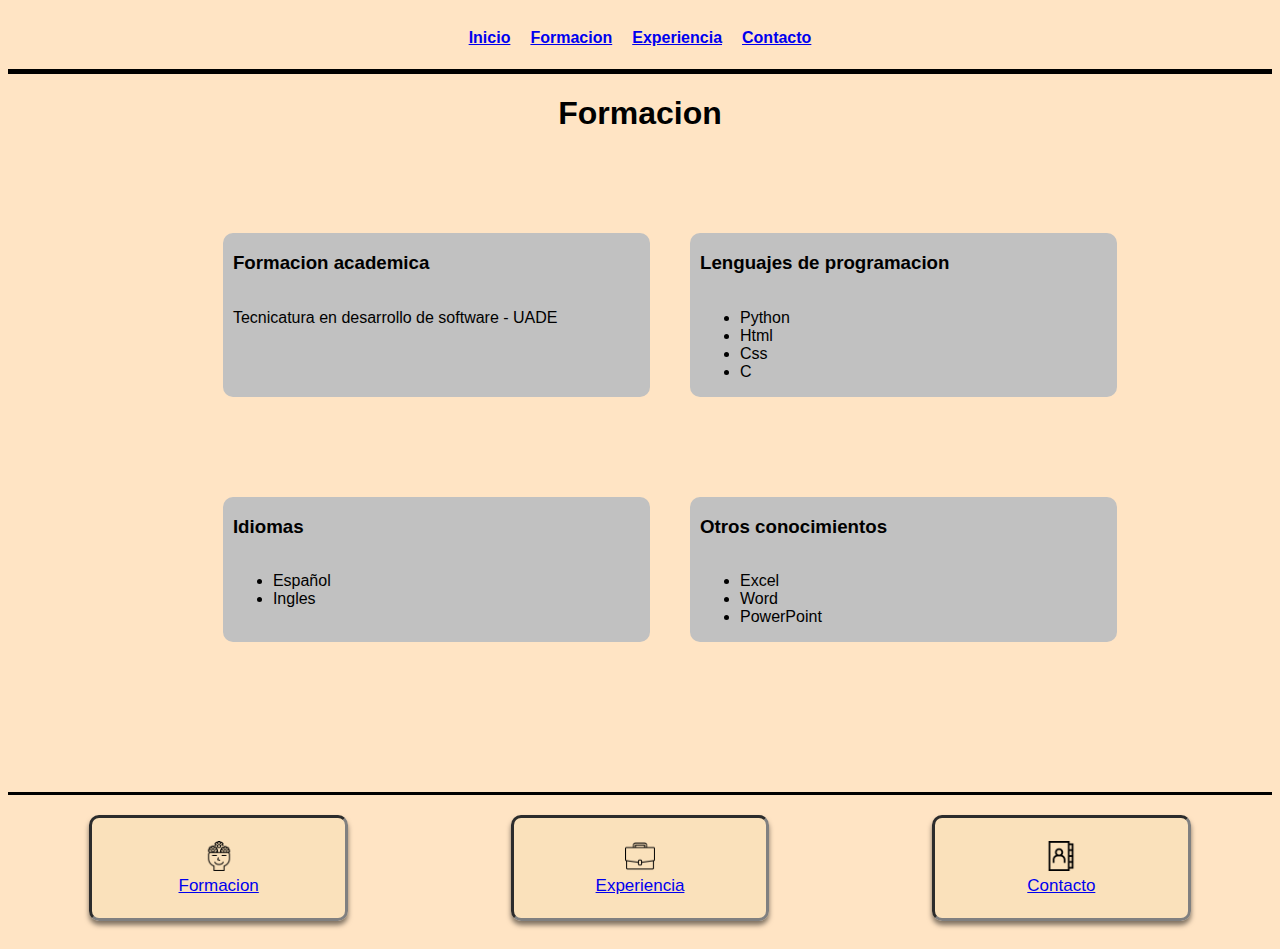
==== conocimientos.html @ deae6b4d "Version 1.0 de mi CV" ====
<!DOCTYPE html>
<html lang="en">
<head>
    <meta charset="UTF-8">
    <meta http-equiv="X-UA-Compatible" content="IE=edge">
    <meta name="viewport" content="width=device-width, initial-scale=1.0">
    <title>Document</title>
    <link rel="stylesheet" href="estilos-conocimientos.css">
    <style> </style>
</head>
<body>
    <header>
        <div class="barranav">
            <nav class="contenedor-enlaces">
                <h4><a class="enlaces" href="index.html">Inicio</a></h4>
                <h4><a class="enlaces" href="conocimientos.html">Formacion</a></ñ>
                <h4><a class="enlaces"  href="experiencia.html">Experiencia</a></h4>
                <h4><a class="enlaces" href="contacto.html">Contacto</a></h4>
            </nav>
        </div>
    </header>

    <div>
        <h1 class="titulo">Formacion</h1>
    </div>

    <div class="Contendor-conoc">
        <div class="caja">        
            <div class="conocimientos">
                <h3>
                    Formacion academica
                </h3>
                <p>Tecnicatura en desarrollo de software - UADE</p>
            </div>

            <div class="conocimientos">
                <h3>
                    Lenguajes de programacion
                </h3>
                <ul>
                    <li>Python</li>
                    <li>Html</li>
                    <li>Css</li>
                    <li>C</li>
                </ul>
            </div>
        </div>

        <div class="caja">
            <div class="conocimientos">
                <h3>
                    Idiomas
                </h3>
                <ul>
                    <li>Español</li>
                    <li>Ingles</li>
                </ul>
            </div>

            <div class="conocimientos">
                <h3>
                    Otros conocimientos
                </h3>
                <ul>
                    <li>Excel</li>
                    <li>Word</li>
                    <li>PowerPoint</li>
                </ul>
            </div>
        </div>
        
    
    </div>


    <footer>
        <div class="pestanas">
            <div class="referencias">
                </h3>
                    <a href="conocimientos.html"><img class="icono2" src="thinking.png" alt=""> <br>
                    Formacion  </a>  
                </h3>
            </div>

            <div class="referencias">
                </h3>
                    <a href="experiencia.html"><img class="icono2" src="suitcase.png" alt=""> <br>
                    Experiencia  </a>  
                </h3>
            </div>

            <div class="referencias">
            </h3>
                <a href="contacto.html"><img class="icono2" src="contacts.png" alt=""> <br>
                Contacto  </a>  
            </h3>
        </div>
        </div>
    </footer>


</body>
</html>
---- estilos-conocimientos.css ----
body{
    background-color:bisque ;
    font-family: Arial, Helvetica, sans-serif;
}

.barranav{
    display: flex;
    flex-direction: row;
    width: 100%;
    align-items: center;
    justify-content: center;
    border-bottom: solid black 5px;
}

.contenedor-enlaces {
    display: flex;
    flex-direction: row;
    align-items: center;
}

.enlaces{
    padding: 10px;
    
}

.enlaces:hover{
    background-color: grey;
    border: outset;
}

.icono{
    width: 20px;
    height: 20px;
}

.icono2{
    width: 30px;
    height: 30px;
}

.pestanas{
    display: flex;
    flex-direction: row;
    justify-content: center;
    justify-content: space-around;
    margin-top: 100px;
    align-items: center;
    text-align: center;
    border-top: solid black;
}

.referencias{
    font-family: Arial, Helvetica, sans-serif;
    width: 20%;
    min-width: fit-content;
    margin: 20px;
    font-size: 17px;
    background-color:rgba(245, 222, 179, 0.511);
    border-radius: 10px;
    height: 100px;
    border: inset gray;
    box-shadow: 0px 4px 5px 0px rgba(0, 0, 0, 0.5);
    display: flex;
    flex-direction: column;
    justify-content: center;
}

.referencias:hover{
    border: outset gray;
    box-shadow: 0px 14px 15px 0px rgba(0, 0, 0, 0.5);

}

.titulo{
    display: flex;
    justify-content: center;
}

.Contendor-conoc{
    display: flex;
    flex-direction: column;
    padding-top: 30px;
    width: 100%;
}

.caja{
    display: flex;
    padding: 30px;
    flex-direction: row;
    justify-content: center;
    width: 100%;
}

.conocimientos:hover{
    border: outset gray;
    box-shadow: 0px 4px 5px 0px rgba(0, 0, 0, 0.5);
}

.conocimientos{
    display: flex;
    flex-direction: column;
    padding-left: 10px;
    background-color: rgb(193, 193, 193);
    border-radius: 10px;
    margin: 20px;
    width: 33%;
}
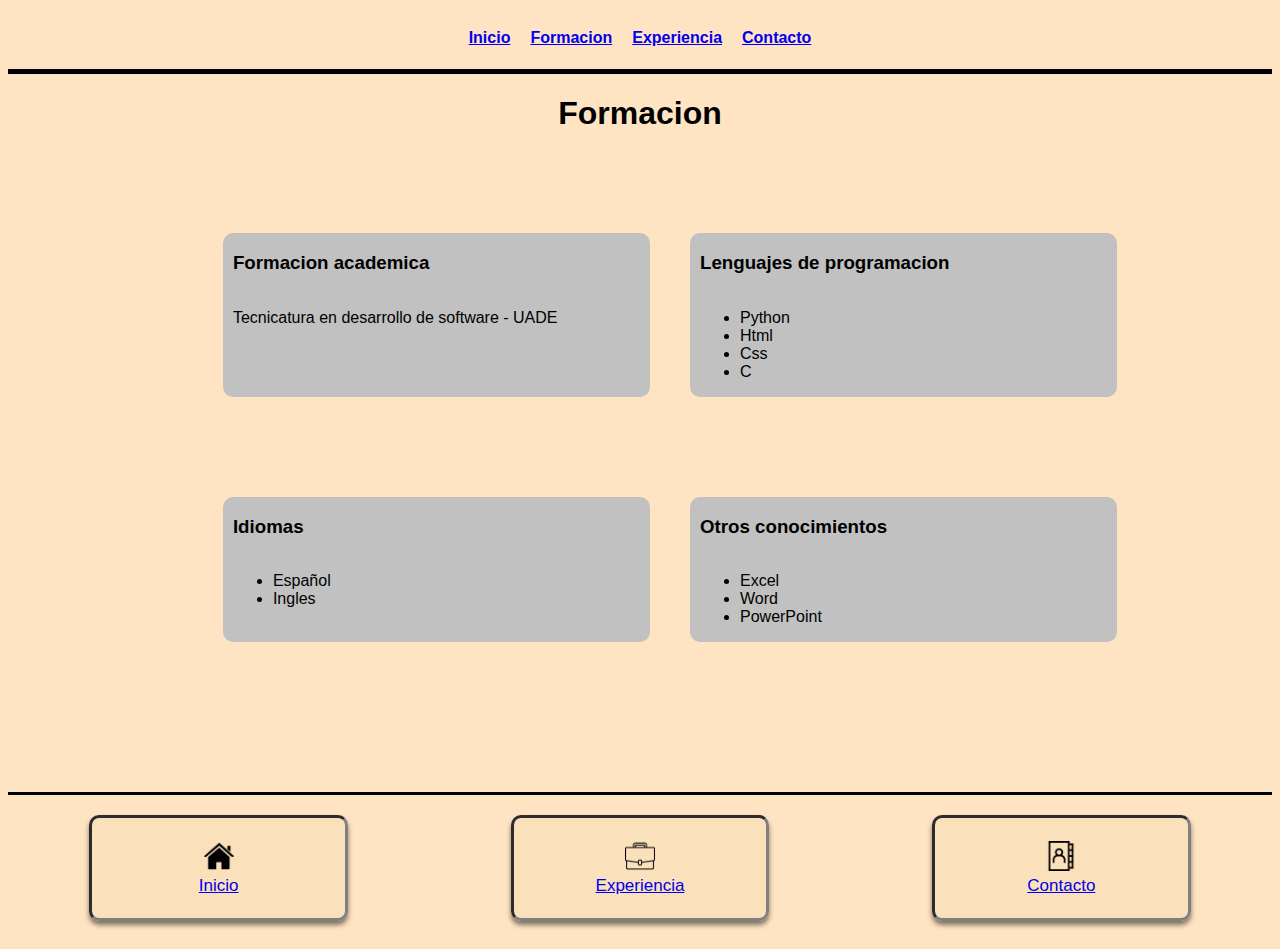
==== commit eb4e8aa1: "modified:   conocimientos.html 	modified:   contacto.html 	modified:   estilos-contacto.css 	modifie" ====
--- a/conocimientos.html
+++ b/conocimientos.html
@@ -77,8 +77,8 @@
         <div class="pestanas">
             <div class="referencias">
                 </h3>
-                    <a href="conocimientos.html"><img class="icono2" src="thinking.png" alt=""> <br>
-                    Formacion  </a>  
+                    <a href="index.html"><img class="icono2" src="home-page.png" alt=""> <br>
+                    Inicio  </a>  
                 </h3>
             </div>
 
